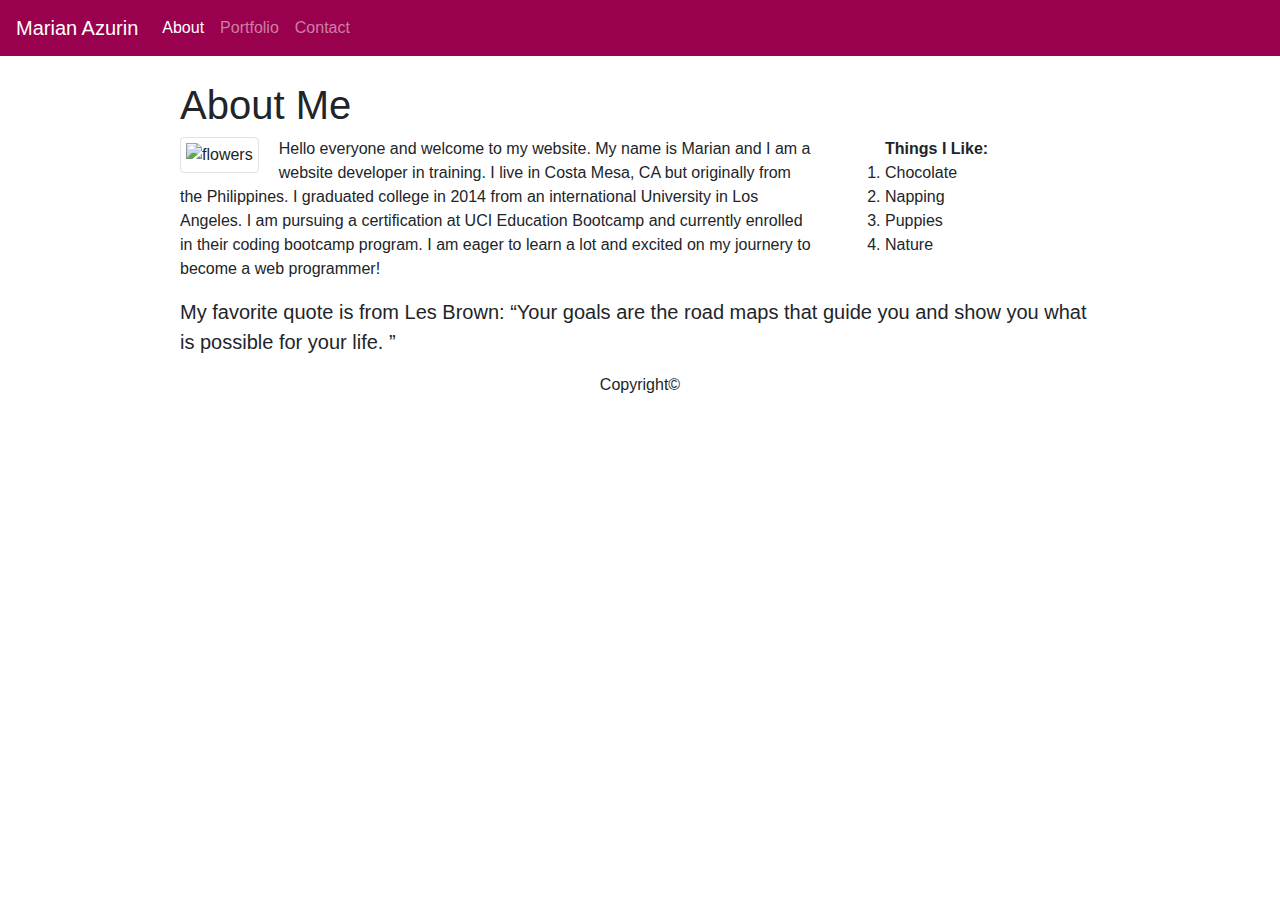
==== index.html @ 7f446ff2 "hw #2 completed pt.1" ====
<!DOCTYPE html>
<html lang="en">

<head>
    <meta charset="UTF-8">
    <meta name="viewport" content="width=device-width, initial-scale=1.0">
    <meta http-equiv="X-UA-Compatible" content="ie=edge">
    <title>Document</title>
    <link rel="stylesheet" href="https://stackpath.bootstrapcdn.com/bootstrap/4.3.1/css/bootstrap.min.css"
        integrity="sha384-ggOyR0iXCbMQv3Xipma34MD+dH/1fQ784/j6cY/iJTQUOhcWr7x9JvoRxT2MZw1T" crossorigin="anonymous">
    <link rel="stylesheet" href="style.css">
</head>

<body>

    <nav class="navbar navbar-expand-lg navbar-dark bg-dark">
        <a class="navbar-brand" href="index.html">Marian Azurin</a>
        <button class="navbar-toggler" type="button" data-toggle="collapse" data-target="#navbarNavAltMarkup"
            aria-controls="navbarNavAltMarkup" aria-expanded="false" aria-label="Toggle navigation">
            <span class="navbar-toggler-icon"></span>
        </button>
        <div class="collapse navbar-collapse" id="navbarNavAltMarkup">
            <div class="navbar-nav">
                <a class="nav-item nav-link active" href="index.html">About <span class="sr-only">(current)</span></a>
                <a class="nav-item nav-link" href="portfolio.html">Portfolio</a>
                <a class="nav-item nav-link" href="contact.html">Contact</a>
            </div>
        </div>
    </nav>

    <div class="container">

        <div class="row">
            <div class="col-lg-1"></div>
            <div class="col-lg-10">
                <h1>About Me</h1>
            </div>
            <div class="col-lg-1"></div>
        </div>

        <div class="row">
            <div class="col-lg-1"></div>

            <div class="col-lg-7 col-md-6">
                <div class="image-wrapper float-left">
                <img style="padding:5px; margin-right:20px;" src="http://www.morewallpapers.com/wp-content/uploads/2016/01/colorful-spring.jpg" width="250"
                        height="100" alt="flowers" class="img-thumbnail">
                </div>

                <p> Hello everyone and welcome to my website. My name is Marian and I am a website developer in
                    training. I live in Costa Mesa, CA but originally from the Philippines. I graduated college in 2014
                    from an
                    international University in Los Angeles. I am
                    pursuing a certification at UCI Education Bootcamp and currently enrolled in their coding bootcamp
                    program. I am eager to learn a lot and excited on my journery to become a web programmer!
            </div>

            <div class="col-lg-3 col-md-6">
                <ol><strong>Things I Like:</strong>
                    <li>Chocolate</li>
                    <li>Napping</li>
                    <li>Puppies</li>
                    <li>Nature</li>
                </ol>
            </div>
            <div class="col-lg-1"></div>
        </div>

        <div class="row">
            <div class="col-lg-1"></div>
            <div class="col-lg-10">
                <p class="lead"> My favorite quote is from Les Brown: <q>Your goals are the road maps that guide you and
                        show you what is possible for your life.
                    </q> </p>
            </div>
            <div class="col-lg-1"></div>
        </div>

        <div class="row">
            <div class=col-lg-12>
                <footer>
                    <p class="text-center font-weight-light">Copyright© </p>
                </footer>

                <script src="https://code.jquery.com/jquery-3.3.1.slim.min.js"
                    integrity="sha384-q8i/X+965DzO0rT7abK41JStQIAqVgRVzpbzo5smXKp4YfRvH+8abtTE1Pi6jizo"
                    crossorigin="anonymous"></script>
                <script src="https://cdnjs.cloudflare.com/ajax/libs/popper.js/1.14.7/umd/popper.min.js"
                    integrity="sha384-UO2eT0CpHqdSJQ6hJty5KVphtPhzWj9WO1clHTMGa3JDZwrnQq4sF86dIHNDz0W1"
                    crossorigin="anonymous"></script>
                <script src="https://stackpath.bootstrapcdn.com/bootstrap/4.3.1/js/bootstrap.min.js"
                    integrity="sha384-JjSmVgyd0p3pXB1rRibZUAYoIIy6OrQ6VrjIEaFf/nJGzIxFDsf4x0xIM+B07jRM"
                    crossorigin="anonymous"></script>
            </div>
        </div>

    </div>
</body>

</html>
---- style.css ----
.navbar {
    background-color: #99004d !important;
}

.navbar-nav {
    color: black;
}

.container{
    padding-top: 25px;
}
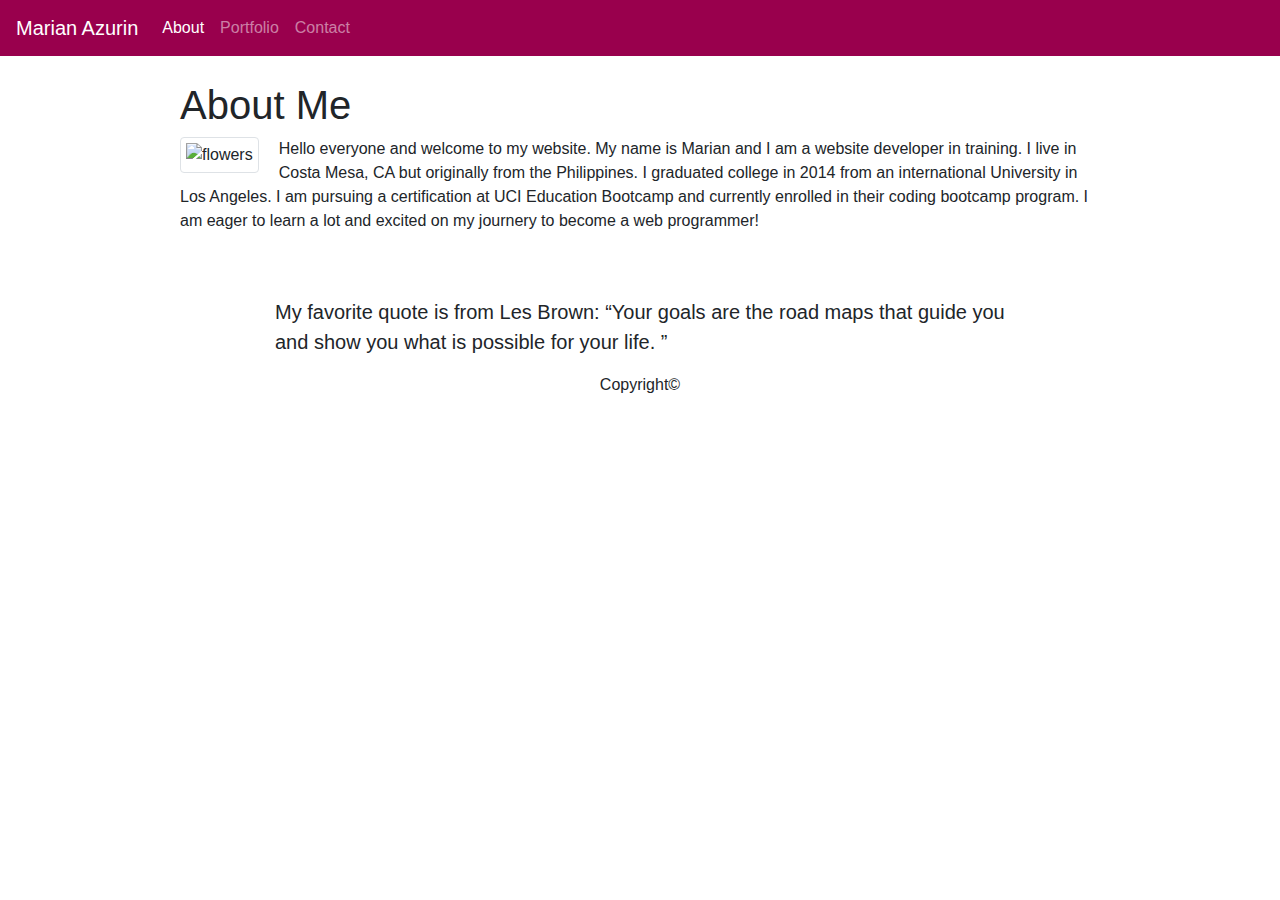
==== commit 16a64175: "added margin-top to images" ====
--- a/index.html
+++ b/index.html
@@ -41,7 +41,7 @@
         <div class="row">
             <div class="col-lg-1"></div>
 
-            <div class="col-lg-7 col-md-6">
+            <div class="col-lg-10 col-md-10">
                 <div class="image-wrapper float-left">
                 <img style="padding:5px; margin-right:20px;" src="http://www.morewallpapers.com/wp-content/uploads/2016/01/colorful-spring.jpg" width="250"
                         height="100" alt="flowers" class="img-thumbnail">
@@ -54,30 +54,22 @@
                     pursuing a certification at UCI Education Bootcamp and currently enrolled in their coding bootcamp
                     program. I am eager to learn a lot and excited on my journery to become a web programmer!
             </div>
-
-            <div class="col-lg-3 col-md-6">
-                <ol><strong>Things I Like:</strong>
-                    <li>Chocolate</li>
-                    <li>Napping</li>
-                    <li>Puppies</li>
-                    <li>Nature</li>
-                </ol>
-            </div>
+            
             <div class="col-lg-1"></div>
         </div>
-
+        <br></br>
         <div class="row">
-            <div class="col-lg-1"></div>
-            <div class="col-lg-10">
+            <div class="col-2"></div>
+            <div class="col-8">
                 <p class="lead"> My favorite quote is from Les Brown: <q>Your goals are the road maps that guide you and
                         show you what is possible for your life.
                     </q> </p>
             </div>
-            <div class="col-lg-1"></div>
+            <div class="col-2"></div>
         </div>
 
         <div class="row">
-            <div class=col-lg-12>
+            <div class=col-12>
                 <footer>
                     <p class="text-center font-weight-light">Copyright© </p>
                 </footer>
--- a/style.css
+++ b/style.css
@@ -10,3 +10,7 @@
 .container{
     padding-top: 25px;
 }
+
+.images {
+    margin-top: 15px
+}